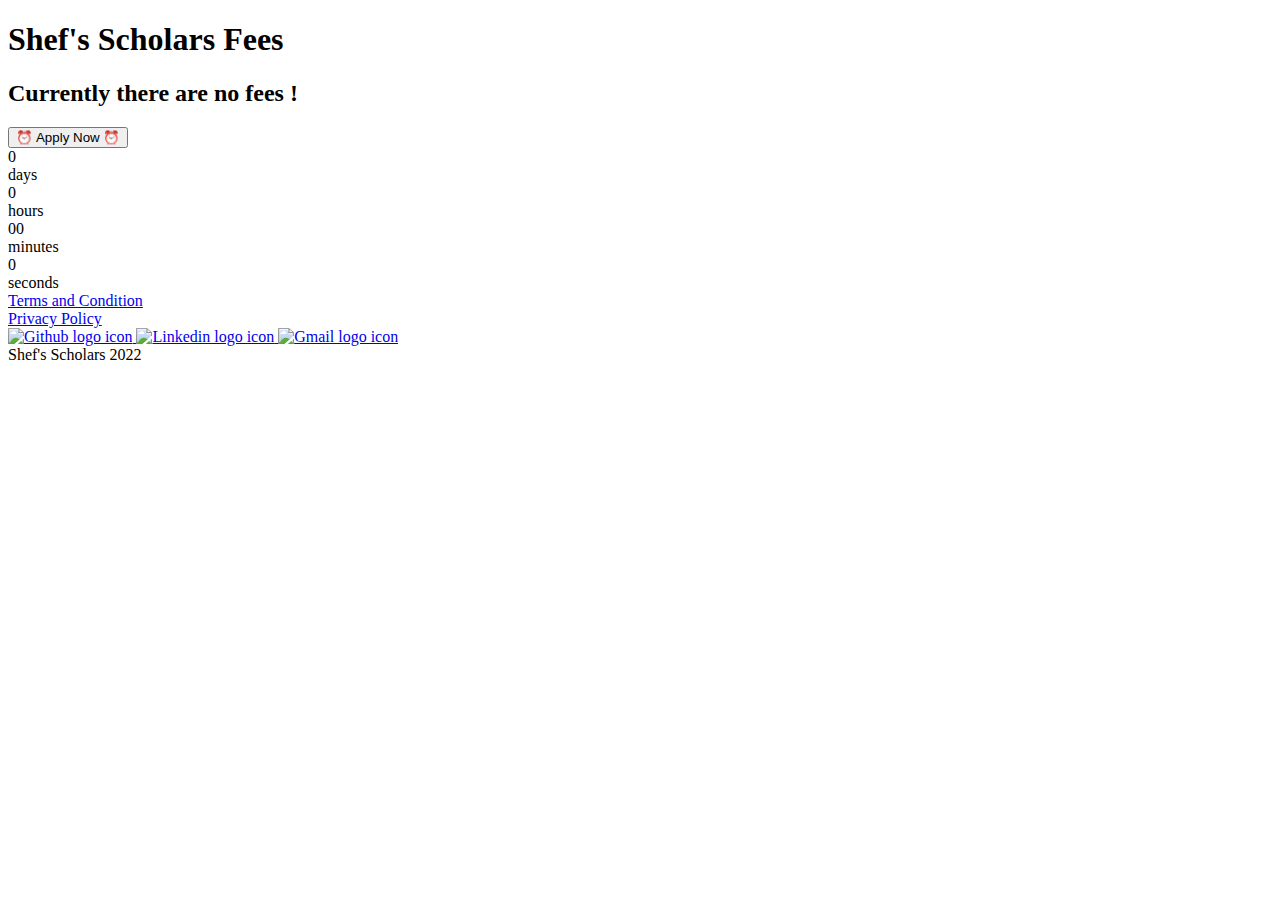
==== fees.html @ ed56cff7 "Add files via upload" ====
<!DOCTYPE html>
<html lang="en">
<head>
    <link rel="stylesheet" type="text/css" href="css/main.css">
    <meta charset="UTF-8">
    <meta http-equiv="X-UA-Compatible" content="IE=edge">
    <meta name="viewport" content="width=device-width, initial-scale=1.0">
    <title>Shef's Scholars</title>
</head>
<body>
    <header>
        <h1>
            Shef's Scholars Fees
        </h1>
    </header>
    <main>
        <h2>
            Currently there are no fees ! 
        </h2>
        
        <div class="lots-of-margin-top">
            <div class="call-to-action">

                <a href="https://forms.gle/VypCjZJzPpabsM7E7">
    
            
                    <button class="apply-button" >
                        &#9200 Apply Now &#9200
                        
                    </button>
                </a>    
                <div id="demo">
                    
                    <div id = "timer">
                        <div class="time-box">
                            <div id="days-remaining">0</div>
                            <div class="time-type">days</div>
                        </div>
                        <div class="time-box">
                            <div id="hours-remaining">0</div>
                            <div class="time-type">hours</div>
                        </div>
                        <div class="time-box">
                            <div id="minutes-remaining">00</div>
                            <div class="time-type">minutes</div>
                        </div>
                        <div class="time-box">
                            <div id="seconds-remaining">0</div>
                            <div class="time-type">seconds</div>
                        </div>
                    </div>
                </div>
            </div>    

        </div>



          
    <footer>

        <div class="my-quotes">
            <div class="quote">
                
                <a href="terms.html">Terms and Condition</a>
            </div>

            <div class="quote">
                <a href="privacy_policy.html">Privacy Policy </a>
            </div>
        </div>

        <div class="footer-info">
            <div class="social-media-links">
                <a href="https://www.github.com/thesalko" target="_blank">
                    <img  src="/images/icons/github_icon.png" class="github-image" alt="Github logo icon">
                </a>
                <a href="https://www.linkedin.com/in/thesalko "  target="_blank">
                    <img  src="/images/icons/linkedin_icon.png" class="linkedin-image" alt="Linkedin logo icon">
                </a>
                <a href="mailto:salkoasja@gmail.com">
                    <img  src="/images/icons/gmail_icon.png" class="gmail-image" alt="Gmail logo icon">
                </a>


            </div>
            <div class="personal-sign-off">
                Shef's Scholars 2022
            </div>
        </div>


    </footer>
    </main>
    <script>  
        var a;  
        a = setInterval(fun, 1000);  
        let countDownDate = new Date("April 14, 2022 23:59:59 UTC -8").getTime();
        function fun(){
            // Get today's date and time
            var now = new Date().getTime();

            // Find the distance between now and the count down date
            var distance = countDownDate - now;

            // Time calculations for days, hours, minutes and seconds
            var days = Math.floor(distance / (1000 * 60 * 60 * 24));
            var hours = Math.floor((distance % (1000 * 60 * 60 * 24)) / (1000 * 60 * 60));
            var minutes = Math.floor((distance % (1000 * 60 * 60)) / (1000 * 60));
            var seconds = Math.floor((distance % (1000 * 60)) / 1000);
            
            // Display the result in the element with id="demo"
            //document.getElementById("demo").innerHTML = days + "d " + hours + "h "
            //+ minutes + "m " + seconds + "s ";
            document.getElementById("days-remaining").innerHTML = days;
            document.getElementById("hours-remaining").innerHTML = hours;
            document.getElementById("minutes-remaining").innerHTML = minutes;
            document.getElementById("seconds-remaining").innerHTML = seconds;

            // If the count down is finished, write some text
            if (distance < 0) {
            //clearInterval(x);
            document.getElementById("demo").innerHTML = "EXPIRED";
            }
        }

    </script>  
</body>
</html>
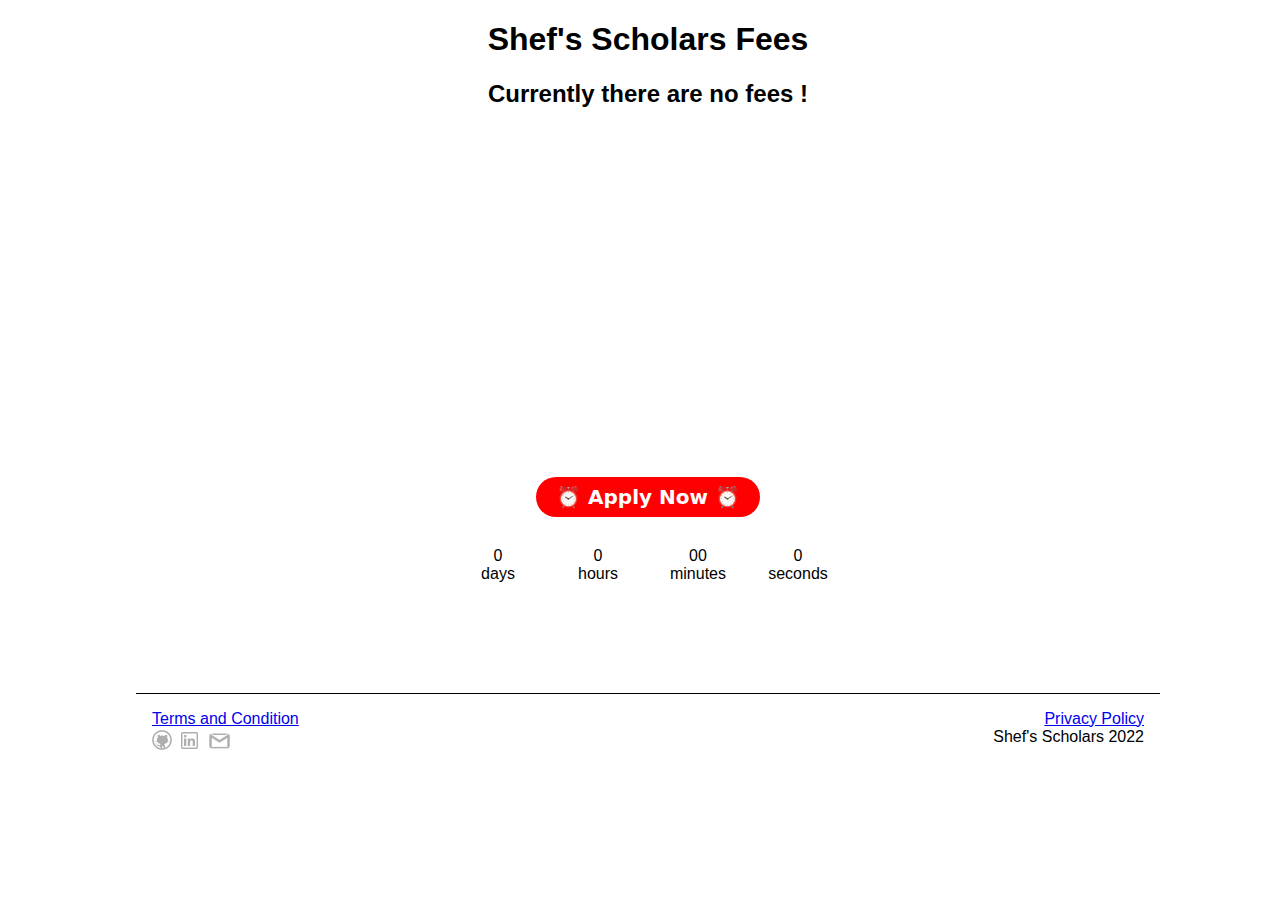
==== commit b1bb6d13: "Update fees.html" ====
--- a/fees.html
+++ b/fees.html
@@ -22,7 +22,7 @@
         <div class="lots-of-margin-top">
             <div class="call-to-action">
 
-                <a href="https://forms.gle/VypCjZJzPpabsM7E7">
+                <a href="https://forms.gle/3sbFPx541wxMQMvG7">
     
             
                     <button class="apply-button" >
@@ -127,4 +127,4 @@
 
     </script>  
 </body>
-</html>+</html>
--- a/css/main.css
+++ b/css/main.css
@@ -0,0 +1,482 @@
+body {
+    width:100%;
+    overflow-x: hidden;
+    font-family: 'Lucida Sans', 'Lucida Sans Regular', 'Lucida Grande', 'Lucida Sans Unicode', Geneva, Verdana, sans-serif;
+}
+h1 {
+    text-align: center;
+}
+* {
+    box-sizing: border-box;
+  }
+.row h2 {
+  margin: auto;
+  margin-bottom: 2em;
+  font-size: 2.1em;
+}
+
+.white-row-block{
+  line-height: 1.3em;
+  font-size: 1.2em !important;
+  margin: 0 0 3em;
+}
+
+.grey-row-block{
+
+  background-color: #F7F8FC;
+  border-radius: 50px;
+}
+
+.row > p {
+  line-height: 1.3em;
+  font-size: 1.2em !important;
+  text-align: start;
+  margin-left: .4em;
+}
+main { 
+    text-align: center;
+    /* padding: 0em 10em; */
+}
+.some-space {
+  line-height: 1.3em;
+  font-size: 1.2em !important;
+    margin: 1em 0em 8em;
+
+    padding: 1em 13em;
+}
+.sub-video-container{
+    height: 500px;
+    margin-bottom: 5em;
+}
+.sub-video-container iframe {
+    height: 100%;
+}
+
+.row {
+    display: flex;
+    flex-wrap: wrap;
+    padding: 5em 0em;
+    width: 80%;
+    margin: auto;
+   
+    
+
+}
+
+ul {
+  padding-left: 3px;
+  line-height: 1.8em;
+  font-size: 1.2em !important;
+  color: #5E6971;
+  text-align: start;
+  list-style-type: none;
+}
+li {
+  padding: 1em 10%;
+  
+}
+li > ul {
+  line-height: 1.4em;
+  font-size: 1em !important;
+  color: #5E69F1;
+  text-align: start;
+  margin-left: 2em;
+  margin-top: 1em;
+}
+.smaller-font > li {
+  font-size: .8em;
+  padding: .6em 10%;
+  color: #090d47;
+}
+li > ul > li {
+  padding: .3em 1.5em;
+}
+
+.lots-of-margin-top {
+  margin-top: 23em;
+  margin-bottom: 5em;
+}
+
+.smaller-padding {
+    padding: 1%;
+    width: 100%;
+}
+
+.video-side-text {
+    /* margin: 0 2.5%;
+    flex: 0 0 50%; */
+    max-width: 45%;
+
+
+    margin: 0px 4% 0px 16%;
+    flex: 0 0 30%;
+}
+
+.youtube-video-container {
+    /* max-width: 45%;
+    margin: 0 2.5%; */
+    max-width: 30%;
+    margin: 0 16% 0 4%;
+}
+
+
+
+
+iframe{
+    max-width: 100%;
+    border: 20px;
+    border-radius: 20px;
+    height: 260px;
+    
+}
+
+.content {
+    margin-bottom: 5em;
+}
+.content p {
+    text-align: justify;
+    margin-bottom: 1rem;
+    
+}
+
+.content quote {
+    font-style: italic;
+}
+.video-side-text p {
+    font-size: 1.1em;
+}
+.video-side-text li {
+    margin-bottom: .5em;
+    display: block;
+    font-display: inherit;
+    font-size: 1em;
+}
+.time-box{
+    /* display: inline; */
+    width: 100px;
+    
+}
+
+#timer, #timer2{
+    margin: 30px 0px;
+    display: inline-flex;
+}
+button {
+  align-items: center;
+  background-color: red;
+  border: 0;
+  border-radius: 100px;
+  box-sizing: border-box;
+  color: #ffffff;
+  cursor: pointer;
+  display: inline-flex;
+  font-family: -apple-system, system-ui, system-ui, "Segoe UI", Roboto, "Helvetica Neue", "Fira Sans", Ubuntu, Oxygen, "Oxygen Sans", Cantarell, "Droid Sans", "Apple Color Emoji", "Segoe UI Emoji", "Segoe UI Symbol", "Lucida Grande", Helvetica, Arial, sans-serif;
+  font-size: 20px;
+  font-weight: 600;
+  justify-content: center;
+  line-height: 20px;
+  max-width: 480px;
+  min-height: 40px;
+  min-width: 0px;
+  overflow: hidden;
+  padding: 0px 20px;
+
+  text-align: center;
+  touch-action: manipulation;
+  transition: background-color 0.167s cubic-bezier(0.4, 0, 0.2, 1) 0s, box-shadow 0.167s cubic-bezier(0.4, 0, 0.2, 1) 0s, color 0.167s cubic-bezier(0.4, 0, 0.2, 1) 0s;
+  user-select: none;
+  -webkit-user-select: none;
+  vertical-align: middle;
+}
+
+button:hover,
+button:focus { 
+  background-color: #d11717;
+  color: #ffffff;
+}
+
+button:active {
+  background: #3b0911;
+  color: rgb(255, 255, 255, .7);
+}
+
+button:disabled { 
+  cursor: not-allowed;
+  background: rgba(0, 0, 0, .08);
+  color: rgba(0, 0, 0, .3);
+}
+
+
+
+
+/* Creating the timeline  */
+
+
+
+/* The actual timeline (the vertical ruler) */
+.timeline {
+
+    background-color: #F7F8FC;
+    position: relative;
+    max-width: 1200px;
+    margin: 0 auto;
+    border-radius: 20px;
+    margin-top: 3em;
+  }
+  
+  /* The actual timeline (the vertical ruler) */
+  .timeline::after {
+    content: '';
+    position: absolute;
+    width: 6px;
+    background-color: white;
+    top: 0;
+    bottom: 0;
+    left: 50%;
+    margin-left: -3px;
+  }
+  
+  /* Container around content */
+  .timeline-container {
+    padding: 10px 40px;
+    position: relative;
+    background-color: inherit;
+    width: 50%;
+  }
+  
+  /* The circles on the timeline */
+  .timeline-container::after {
+    content: '';
+    position: absolute;
+    width: 25px;
+    height: 25px;
+    right: -17px;
+    background-color: white;
+    border: 4px solid #FF9F55;
+    top: 15px;
+    border-radius: 50%;
+    z-index: 1;
+  }
+
+  .timeline-container:hover:after{
+    background-color: black;
+  }
+  
+  /* Place the container to the left */
+  .timeline-left {
+    left: 0;
+    border-radius: 20px;
+  }
+  
+  /* Place the container to the right */
+  .timeline-right {
+    left: 50%;
+  }
+  
+  /* Add arrows to the left container (pointing right) */
+  .timeline-left::before {
+    content: " ";
+    height: 0;
+    position: absolute;
+    top: 22px;
+    width: 0;
+    z-index: 1;
+    right: 30px;
+    border: medium solid white;
+    border-width: 10px 0 10px 10px;
+    border-color: transparent transparent transparent white;
+  }
+  
+  /* Add arrows to the right container (pointing left) */
+  .timeline-right::before {
+    content: " ";
+    height: 0;
+    position: absolute;
+    top: 22px;
+    width: 0;
+    z-index: 1;
+    left: 30px;
+    border: medium solid white;
+    border-width: 10px 10px 10px 0;
+    border-color: transparent white transparent transparent;
+  }
+  
+  /* Fix the circle for containers on the right side */
+  .timeline-right::after {
+    left: -16px;
+  }
+  
+  /* The actual content */
+  .timeline-content {
+    padding: 20px 30px;
+    background-color: white;
+    position: relative;
+    border-radius: 6px;
+  }
+  
+  /* Media queries - Responsive timeline on screens less than 600px wide */
+  @media screen and (max-width: 600px) {
+  /* Place the timelime to the left */
+    .timeline::after {
+      left: 31px;
+    }
+  
+  /* Full-width containers */
+    .timeline-container {
+      width: 100%;
+      padding-left: 70px;
+      padding-right: 25px;
+    }
+  
+  /* Make sure that all arrows are pointing leftwards */
+    .timeline-container::before {
+      left: 60px;
+      border: medium solid white;
+      border-width: 10px 10px 10px 0;
+      border-color: transparent white transparent transparent;
+    }
+  
+  /* Make sure all circles are at the same spot */
+    .timeline-left::after, .right::after {
+      left: 15px;
+    }
+  
+  /* Make all right containers behave like the left ones */
+    .timeline-right {
+      left: 0%;
+    }
+  }
+
+
+
+
+
+
+
+
+  /* FOOTER  */
+  
+footer {
+  /* background-color: black;
+  color: whitesmoke; */
+  padding: 1rem;
+
+  /* font-family: 'Lucida Sans', 'Lucida Sans Regular', 'Lucida Grande', 'Lucida Sans Unicode', Geneva, Verdana, sans-serif; */
+  font-family: 'Segoe UI', Tahoma, Geneva, Verdana, sans-serif;
+  font-size: 1rem;
+  
+
+
+  /* Center it and make it not fill up the whole screen */
+  width: 80%;
+  margin: 10px auto 0px;
+
+
+  border-top-style: solid;
+  border-color: black;
+  border-top-width: 1px;
+
+
+}
+
+
+footer p {
+  padding: 0;
+  margin-block-end: 0;
+  font-size: 0.6rem;
+  margin-block-start: 0;
+  margin-bottom: 6px;
+}
+
+
+.my-quotes {
+  display: flex;
+  justify-content: space-between;
+}
+
+
+.footer-info {
+  display: flex;
+  justify-content: space-between;
+}
+
+.social-media-links {
+  align-items: center;
+  display: flex;
+}
+
+.social-media-links a {
+  text-decoration: none;
+  color: white;
+}
+
+.social-media-links a img {
+  margin-right: 5px;
+}
+
+.github-image {
+  height: 20px;
+}
+
+
+.linkedin-image { 
+  height: 25px;
+}
+
+.gmail-image {
+  height: 25px;
+
+}
+
+h2 {
+  line-height: 1.2em;
+}
+
+@media (max-width: 500px) {
+ 
+
+ 
+  footer {
+      width: 92%;
+  }
+
+  .personal-sign-off {
+      width: 50%;
+      font-size: small;
+  }
+
+  a {
+      color: rgb(220, 50, 50, 0.7)
+  }
+}
+
+
+
+
+@media (max-width: 1000px) {
+  main {
+      padding: 0em 1em;
+  }
+  .youtube-video-container {
+      max-width: 90%;
+      margin: auto
+  }
+  .video-side-text{
+      max-width: 90%;
+      margin: auto;
+      margin-bottom: 10px;
+      flex: 0 0 90%;
+  }
+  .row {
+      padding: 0px;
+      margin-bottom: 20px;
+  }
+
+  .some-space {
+    padding: 1em ;
+  }
+
+  .time-box {
+    width: 70px;
+  }
+}
